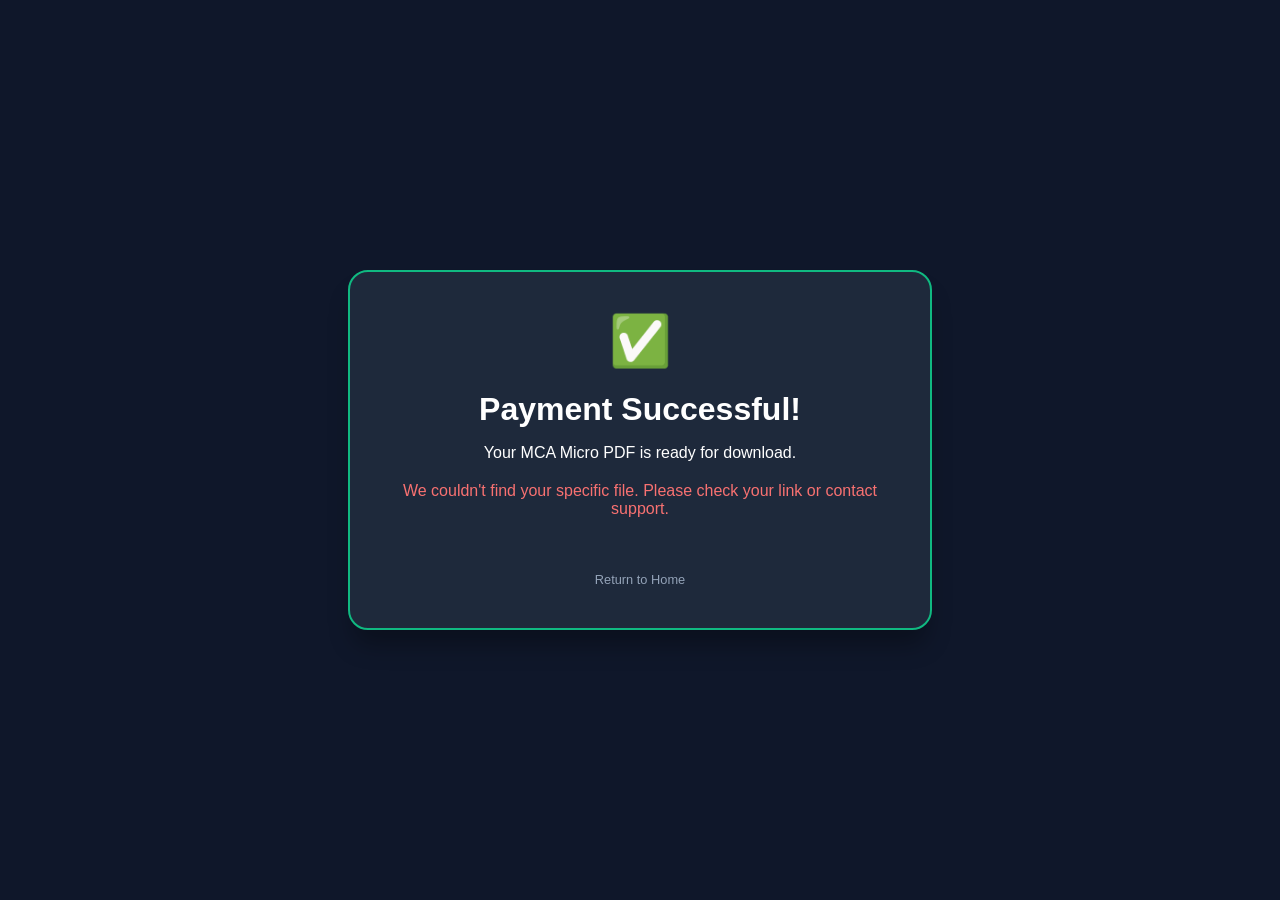
==== success.html @ 48e8a54f "Update success.html" ====
<!DOCTYPE html>
<html lang="en">
<head>
    <meta charset="UTF-8">
    <meta name="viewport" content="width=device-width, initial-scale=1.0">
    <title>Download Your MCA Micro PDF</title>
    <link rel="stylesheet" href="style.css">
    <style>
        body { background-color: #0f172a !important; color: white !important; display: flex; justify-content: center; align-items: center; min-height: 100vh; margin: 0; }
        .download-box { background: #1e293b; padding: 40px; border-radius: 20px; border: 2px solid #10b981; text-align: center; max-width: 500px; width: 90%; box-shadow: 0 20px 25px -5px rgba(0, 0, 0, 0.3); }
        .success-icon { font-size: 50px; margin-bottom: 15px; }
        .buy-btn { display: inline-block; background-color: #10b981 !important; color: white !important; padding: 15px 30px; border-radius: 10px; text-decoration: none; font-weight: bold; margin-top: 20px; transition: transform 0.2s; }
        .buy-btn:hover { transform: scale(1.05); }
    </style>
</head>
<body>

<div class="download-box">
    <div class="success-icon">✅</div>
    <h1 id="title">Payment Successful!</h1>
    <p id="msg">Your MCA Micro PDF is ready for download.</p>
    
    <a href="#" id="download-btn" class="buy-btn" style="display: none;">Download PDF Now</a>
    
    <div id="error-area" style="display: none; color: #f87171; margin-top: 20px;">
        <p>We couldn't find your specific file. Please check your link or contact support.</p>
    </div>

    <br><br>
    <a href="index.html" style="color: #94a3b8; text-decoration: none; font-size: 0.8rem;">Return to Home</a>
</div>

<script>
    // LIST OF ALL 16 SUBJECTS WITH LIVE BLOB LINKS
    const pdfFiles = {
        "AWD": "awd-dev.pdf",
        "CAPI": "https://drive.google.com/file/d/16yptIteb5CaOaPoNi9Fiy1OrTvvb7xYD/view?usp=drive_link",
        "CMIG": "cloud-migration.pdf",
        "DAA": "daa-algo.pdf",
        "ADBMS": "a-dbms.pdf",
        "DSA": "data-structures.pdf",
        "JAVA": "java.programming.pdf",
        "OB": "organization-behaviour.pdf",
        "PY": "python-mca.pdf", 
        "PYPROG": "python-programs.pdf", 
        "SEPM": "se-pm.pdf",
        "SMM": "social-media-marketing.pdf",
        "STQA": "software-testing-quality-assurance.pdf",
        "WD": "https://drive.google.com/file/d/1CS0vaFpjK5sNTdob_HNRbF8cilzxD9NM/view?usp=drive_link",
        "RM": "relationship-management.pdf",
        "JS": "java-script.pdf"
    };

    // Get the 'sub' parameter from the URL
    const urlParams = new URLSearchParams(window.location.search);
    const subCode = urlParams.get('sub');

    const btn = document.getElementById('download-btn');
    const error = document.getElementById('error-area');

    if (subCode && pdfFiles[subCode]) {
        // Direct assignment to the anchor tag
        btn.href = pdfFiles[subCode];
        
        // Tells the browser to open the secure download URL in a brand new window cleanly
        btn.target = "_blank"; 
        
        btn.style.display = 'inline-block';
        btn.innerText = "Download " + subCode.toUpperCase() + " PDF";
    } else {
        error.style.display = 'block';
    }
</script>

</body>
</html>
---- style.css ----
/* FINAL STABILIZED CSS */

:root {
    --bg-color: #0f172a;       /* Deep Dark Background */
    --card-bg: #ffffff;        /* Keeping cards white for contrast */
    --primary-blue: #007bff;
    --text-dark: #1e293b;      /* Dark color for text inside white cards */
    --price-green: #28a745;
}

body { 
    font-family: 'Segoe UI', Tahoma, Geneva, Verdana, sans-serif; 
    background-color: var(--bg-color); /* This makes the whole page dark */
    margin: 0; 
    padding: 0;
    color: white; /* Header text will be white */
}

/* Header area stays dark with white text */
.container { 
    max-width: 1100px; 
    margin: auto; 
    text-align: center; 
    padding: 50px 20px;
}

h1 { color: #ffffff; margin-bottom: 10px; }
.subtitle { color: #94a3b8; margin-bottom: 40px; }

/* Grid setup */
.grid { 
    display: grid; 
    grid-template-columns: repeat(auto-fit, minmax(280px, 1fr)); 
    gap: 25px; 
}

/* THE CARD FIX: Ensuring names are visible */
.pdf-card { 
    background: var(--card-bg); /* White background for the card */
    padding: 30px; 
    border-radius: 16px; 
    transition: transform 0.2s;
    box-shadow: 0 10px 25px rgba(0,0,0,0.3);
    display: flex;
    flex-direction: column;
    align-items: center;
}

.pdf-card:hover { transform: translateY(-8px); }

.pdf-icon { font-size: 50px; margin-bottom: 15px; opacity: 0.8; }

/* Making the subject names DARK so they show up on the white card */
.pdf-title { 
    color: var(--text-dark) !important; 
    font-weight: 700; 
    font-size: 1.1rem; 
    margin-bottom: 10px;
    display: block;
}

.price { 
    color: var(--price-green); 
    font-weight: 800; 
    font-size: 1.3rem; 
    margin-bottom: 20px;
    display: block;
}

/* Button Styling */
.buy-btn { 
    background-color: var(--primary-blue); 
    color: white !important; 
    text-decoration: none; 
    padding: 12px 25px; 
    border-radius: 8px; 
    font-weight: 600;
    width: 100%;
    box-sizing: border-box;
    transition: background 0.2s;
}

.buy-btn:hover { background-color: #ea302a; }
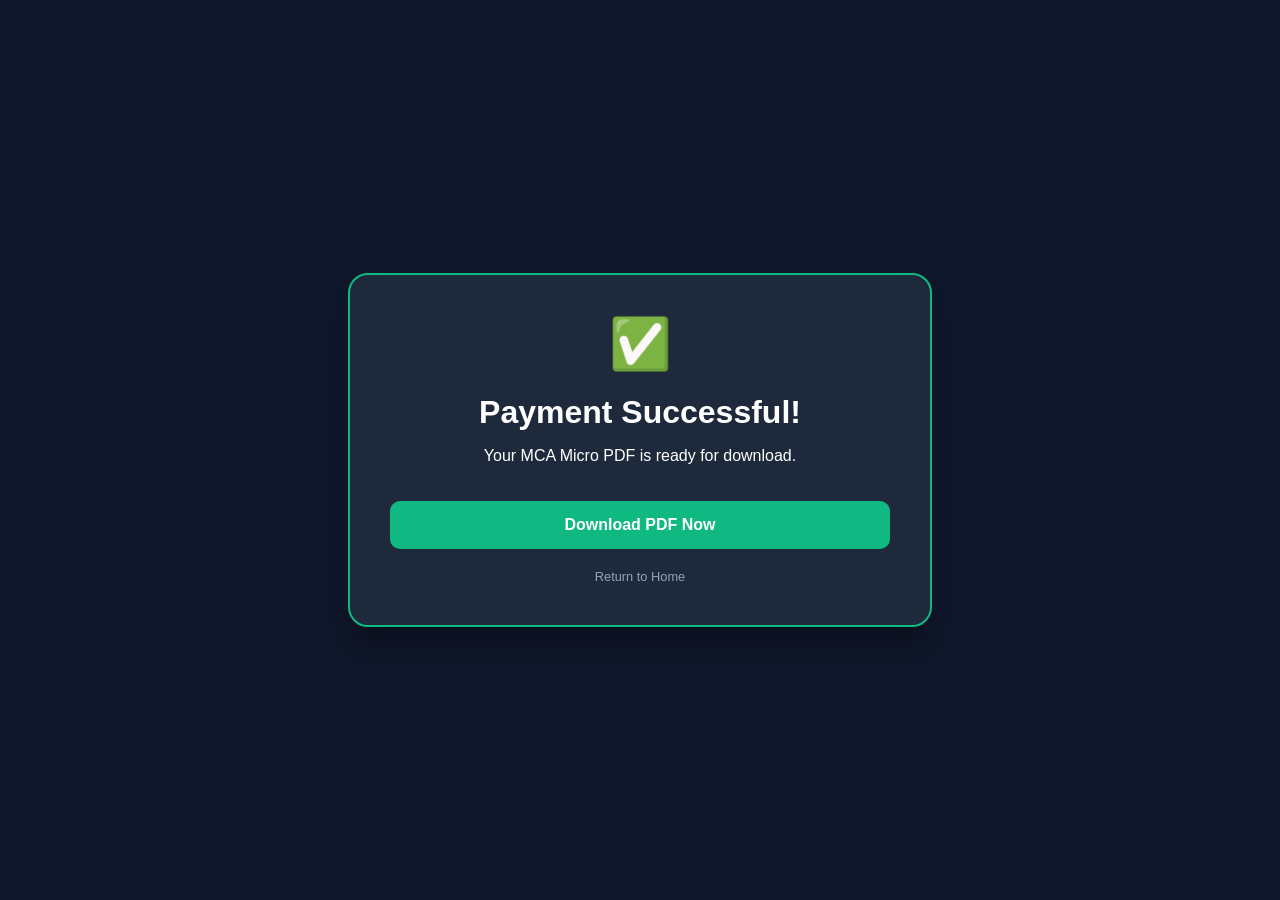
==== commit 8743ac87: "Update success.html" ====
--- a/success.html
+++ b/success.html
@@ -20,7 +20,7 @@
     <h1 id="title">Payment Successful!</h1>
     <p id="msg">Your MCA Micro PDF is ready for download.</p>
     
-    <a href="#" id="download-btn" class="buy-btn" style="display: none;">Download PDF Now</a>
+    <a href="#" id="download-btn" class="buy-btn" style="display: inline-block;">Download PDF Now</a>
     
     <div id="error-area" style="display: none; color: #f87171; margin-top: 20px;">
         <p>We couldn't find your specific file. Please check your link or contact support.</p>
@@ -31,10 +31,11 @@
 </div>
 
 <script>
-    // LIST OF ALL 16 SUBJECTS WITH LIVE BLOB LINKS
+    // BOTH ORIGINAL AND NEW SUB CODES POINTING SAFELY TO GOOGLE DRIVE
     const pdfFiles = {
         "AWD": "awd-dev.pdf",
-        "CAPI": "https://drive.google.com/file/d/16yptIteb5CaOaPoNi9Fiy1OrTvvb7xYD/view?usp=drive_link",
+        "CAPI": "https://drive.google.com/file/d/16yptIteb5CaOaPoNi9Fiy1OrTvvb7xYD/view?usp=sharing",
+        "CAPI2": "https://drive.google.com/file/d/16yptIteb5CaOaPoNi9Fiy1OrTvvb7xYD/view?usp=sharing",
         "CMIG": "cloud-migration.pdf",
         "DAA": "daa-algo.pdf",
         "ADBMS": "a-dbms.pdf",
@@ -46,12 +47,12 @@
         "SEPM": "se-pm.pdf",
         "SMM": "social-media-marketing.pdf",
         "STQA": "software-testing-quality-assurance.pdf",
-        "WD": "https://drive.google.com/file/d/1CS0vaFpjK5sNTdob_HNRbF8cilzxD9NM/view?usp=drive_link",
+        "WD": "https://drive.google.com/file/d/1CS0vaFpjK5sNTdob_HNRbF8cilzxD9NM/view?usp=sharing",
+        "WD2": "https://drive.google.com/file/d/1CS0vaFpjK5sNTdob_HNRbF8cilzxD9NM/view?usp=sharing",
         "RM": "relationship-management.pdf",
         "JS": "java-script.pdf"
     };
 
-    // Get the 'sub' parameter from the URL
     const urlParams = new URLSearchParams(window.location.search);
     const subCode = urlParams.get('sub');
 
@@ -59,16 +60,14 @@
     const error = document.getElementById('error-area');
 
     if (subCode && pdfFiles[subCode]) {
-        // Direct assignment to the anchor tag
         btn.href = pdfFiles[subCode];
-        
-        // Tells the browser to open the secure download URL in a brand new window cleanly
         btn.target = "_blank"; 
-        
-        btn.style.display = 'inline-block';
-        btn.innerText = "Download " + subCode.toUpperCase() + " PDF";
+        btn.innerText = "Download " + subCode.toUpperCase().replace('2', '') + " PDF";
     } else {
-        error.style.display = 'block';
+        // Fallback default just in case a user arrives here with a broken link
+        btn.href = "https://drive.google.com/file/d/16yptIteb5CaOaPoNi9Fiy1OrTvvb7xYD/view?usp=sharing";
+        btn.target = "_blank";
+        btn.innerText = "Download PDF Now";
     }
 </script>
 
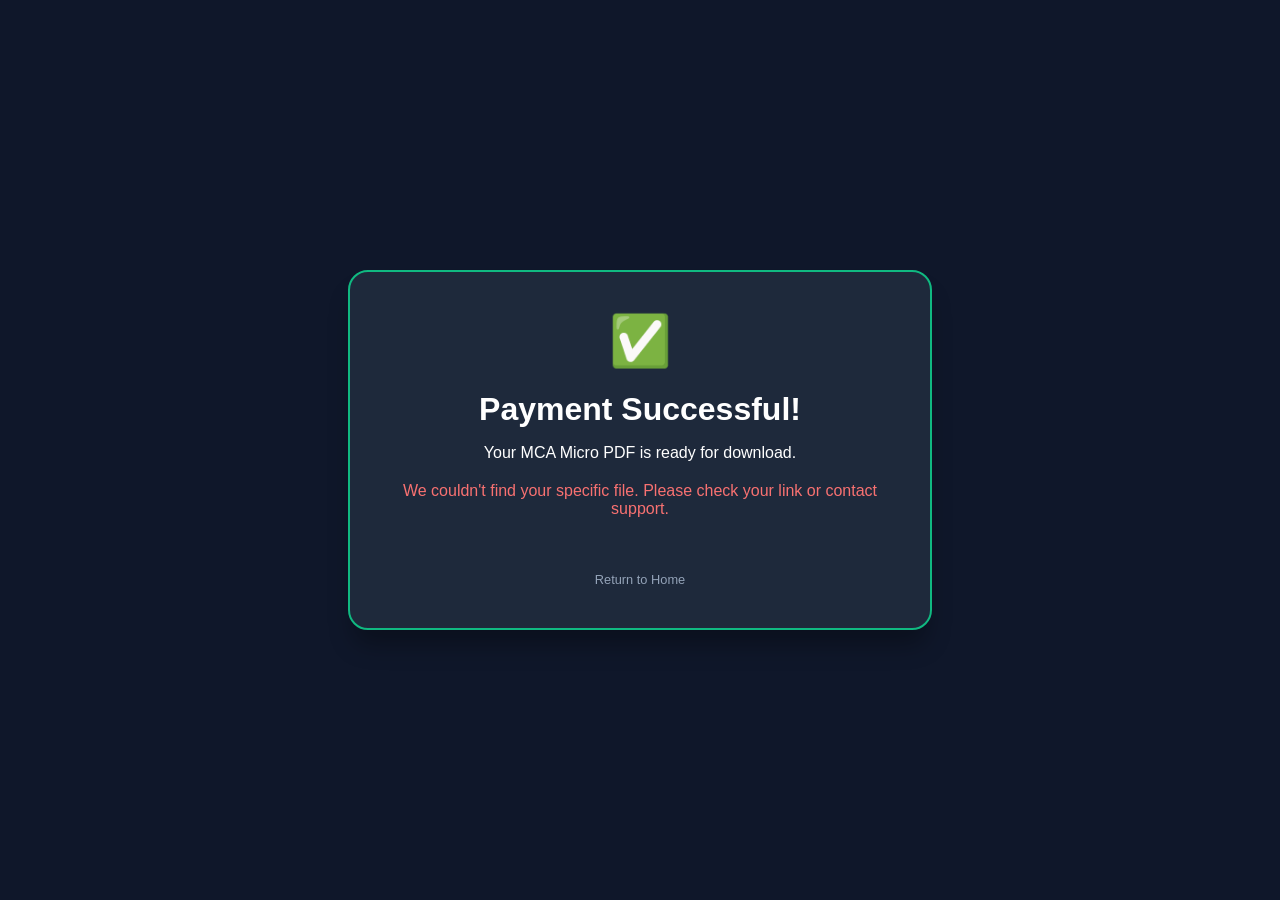
==== commit 17e73289: "Update success.html" ====
--- a/success.html
+++ b/success.html
@@ -20,7 +20,7 @@
     <h1 id="title">Payment Successful!</h1>
     <p id="msg">Your MCA Micro PDF is ready for download.</p>
     
-    <a href="#" id="download-btn" class="buy-btn" style="display: inline-block;">Download PDF Now</a>
+    <a href="#" id="download-btn" class="buy-btn" style="display: none;">Download PDF Now</a>
     
     <div id="error-area" style="display: none; color: #f87171; margin-top: 20px;">
         <p>We couldn't find your specific file. Please check your link or contact support.</p>
@@ -31,7 +31,7 @@
 </div>
 
 <script>
-    // BOTH ORIGINAL AND NEW SUB CODES POINTING SAFELY TO GOOGLE DRIVE
+    // RENAMED KEYS TO FORCE THE BROWSER TO FORGET OLD ERRORS
     const pdfFiles = {
         "AWD": "awd-dev.pdf",
         "CAPI": "https://drive.google.com/file/d/16yptIteb5CaOaPoNi9Fiy1OrTvvb7xYD/view?usp=sharing",
@@ -62,12 +62,10 @@
     if (subCode && pdfFiles[subCode]) {
         btn.href = pdfFiles[subCode];
         btn.target = "_blank"; 
+        btn.style.display = 'inline-block';
         btn.innerText = "Download " + subCode.toUpperCase().replace('2', '') + " PDF";
     } else {
-        // Fallback default just in case a user arrives here with a broken link
-        btn.href = "https://drive.google.com/file/d/16yptIteb5CaOaPoNi9Fiy1OrTvvb7xYD/view?usp=sharing";
-        btn.target = "_blank";
-        btn.innerText = "Download PDF Now";
+        error.style.display = 'block';
     }
 </script>
 
